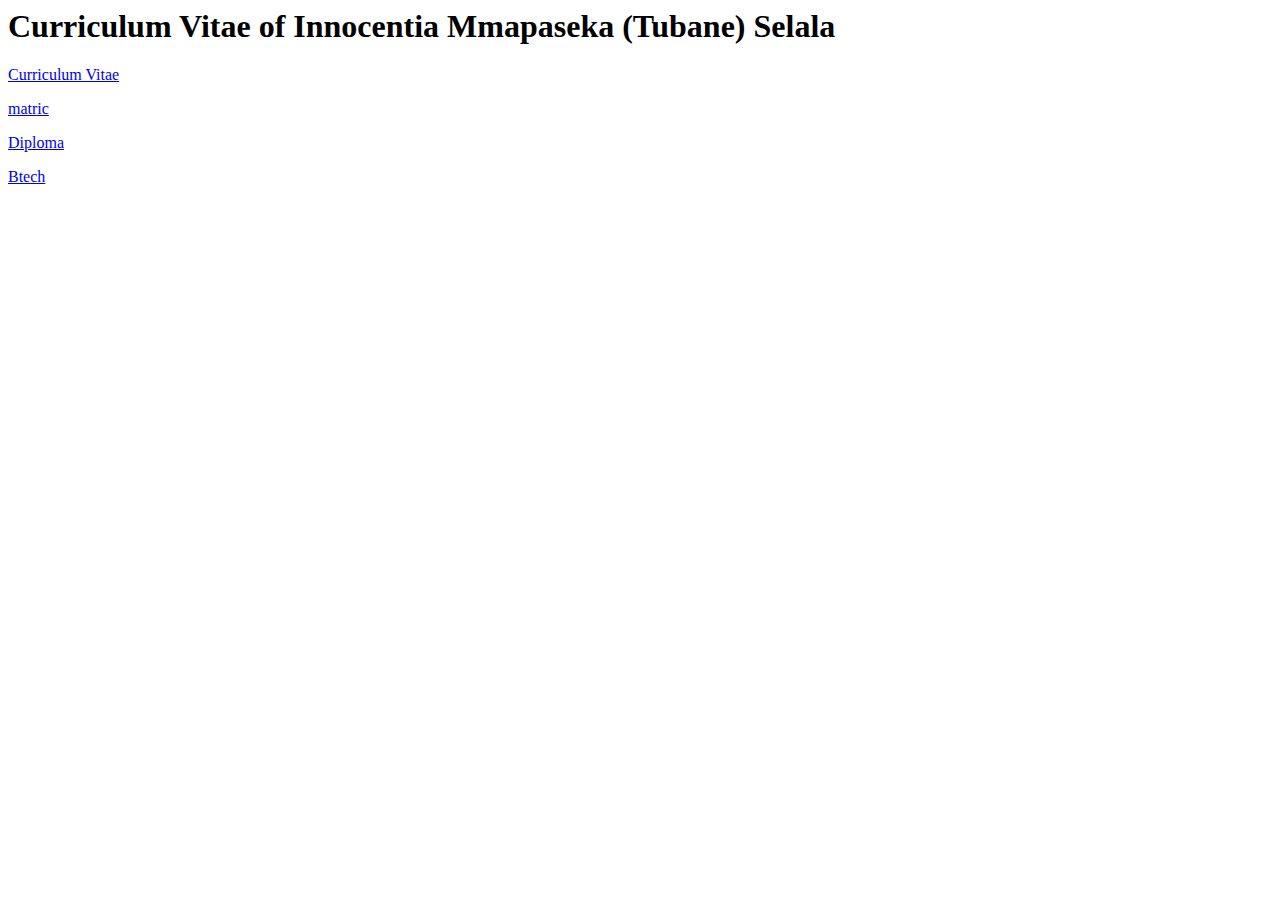
==== about.html @ b69795cb "Add files via upload" ====
<DOCTYPE html>
<Head>
<title>Curriculum Mmapaseka</title>
<link rel="stylesheet" type="text/css" href="styles.css">
</head>
<h1>Curriculum Vitae of Innocentia Mmapaseka (Tubane) Selala</h1>
<body>
<p> <a href ="images/cv1.pdf"> Curriculum Vitae </a></p>
<p><a href="images/matric.pdf">matric</a></p>
<p><a href="images/Diploma.pdf">Diploma</a></p>
<p><a href="images/Btech.pdf">Btech</a></p>
</body>
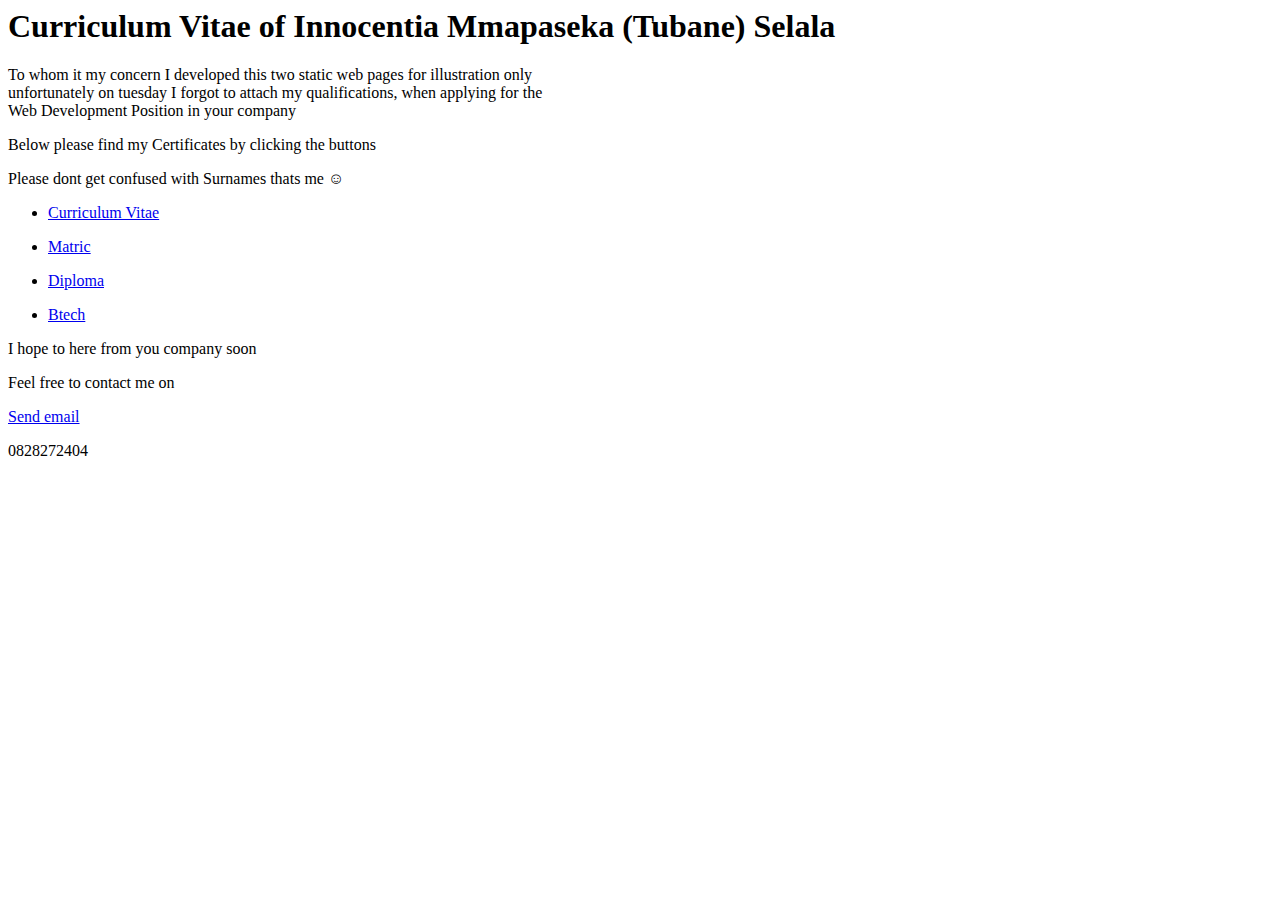
==== commit dd635356: "Add files via upload" ====
--- a/about.html
+++ b/about.html
@@ -5,8 +5,17 @@
 </head>
 <h1>Curriculum Vitae of Innocentia Mmapaseka (Tubane) Selala</h1>
 <body>
-<p> <a href ="images/cv1.pdf"> Curriculum Vitae </a></p>
-<p><a href="images/matric.pdf">matric</a></p>
-<p><a href="images/Diploma.pdf">Diploma</a></p>
-<p><a href="images/Btech.pdf">Btech</a></p>
+<p> To whom it my concern I developed this  two static web pages for illustration only</br>
+unfortunately on tuesday I forgot to attach my qualifications, when applying for the </br>Web Development Position in your company</p> 
+<p> Below please find my Certificates by clicking the buttons</p>
+<P> Please dont get confused with Surnames thats me ☺ </p>
+<ul> <li><p> <a href ="cv1.pdf"> Curriculum Vitae </a></p></li>
+<li><p><a href="Matric1.pdf">Matric</a></p></li>
+<li><p><a href="Diploma.pdf">Diploma</a></p></li>
+<li><p><a href="Btech.pdf">Btech</a></p></li> </ul>
+<P> I hope to here from you company soon</p>
+<p> Feel free to contact me on</p>
+<a href="mailto:itubane@gmail.com">
+<p><a href="mailto:i_tubane@yahoo.com">Send email</a></p>
+<p>0828272404</p>
 </body>